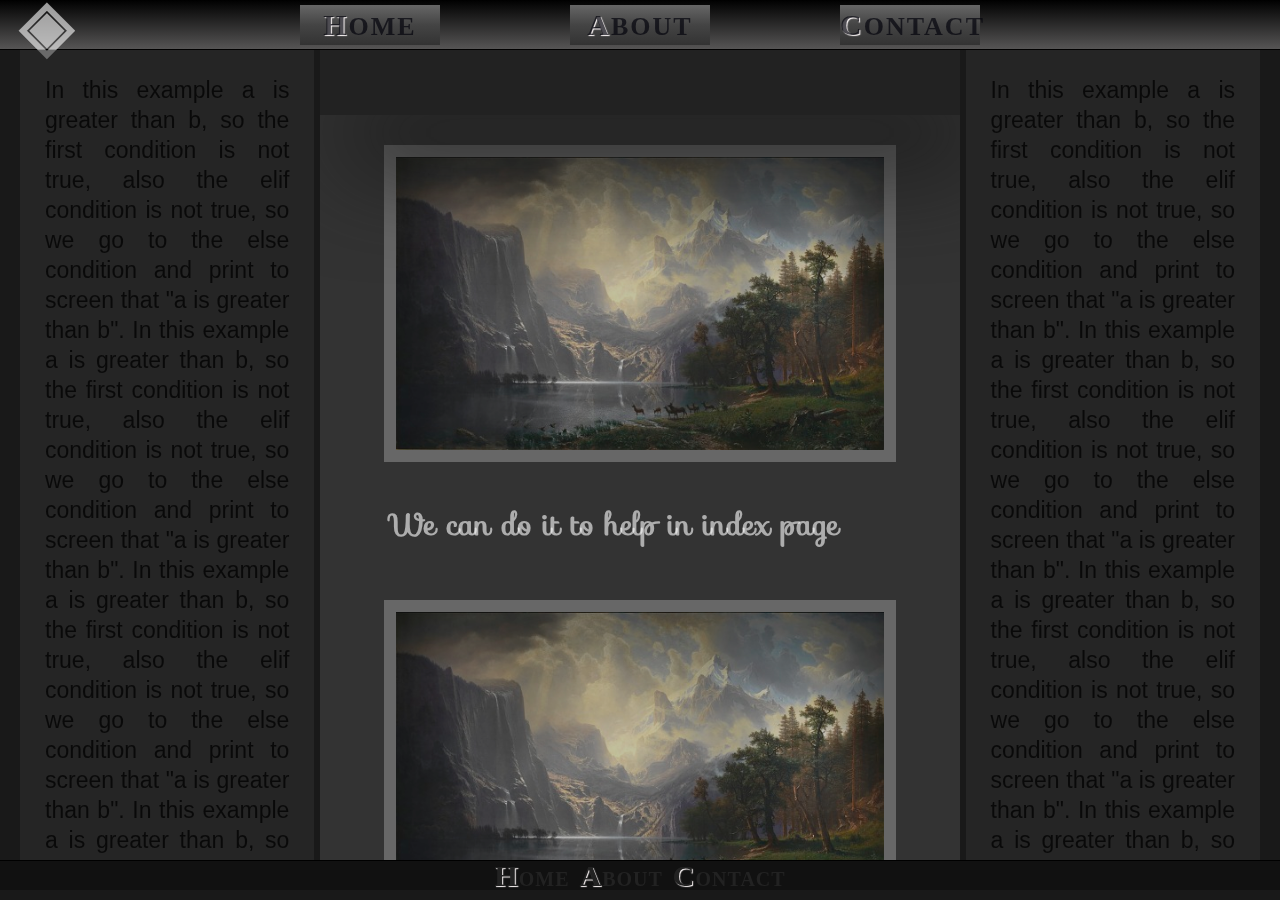
==== About.html @ 8f1318d8 "add files" ====
<!DOCTYPE html>
<html lang="en">

<head>
  <meta charset="UTF-8" />
  <meta name="viewport" content="width=device-width, initial-scale=1.0" />
  <title>ABOUT</title>
  <meta name="description" content="javascript">
  <link rel="stylesheet" href="https://fonts.googleapis.com/css?family=Sofia&effect=neon|outline|emboss|shadow-multiple|Audiowide/Trirong">
  <link rel="stylesheet" href="style.css">
  <style media="screen">
    #logo:after {
      content: '\25C8';
      font-size: 70px;
    }
  </style>
</head>

<body>
  <div id="header">
    <h3 id="logo"></h3>
    <a href="#" title="Home.html">HOME</a>
    <a href="#" title="About.html">ABOUT</a>
    <a href="#" title="Contact.html">CONTACT</a>
  </div>
  <div id="side-right">
    In this example a is greater than b, so the first condition is not true,
    also the elif condition is not true, so we go to the else condition and
    print to screen that "a is greater than b".
    In this example a is greater than b, so the first condition is not true,
    also the elif condition is not true, so we go to the else condition and
    print to screen that "a is greater than b".
    In this example a is greater than b, so the first condition is not true,
    also the elif condition is not true, so we go to the else condition and
    print to screen that "a is greater than b".
    In this example a is greater than b, so the first condition is not true,
    also the elif condition is not true, so we go to the else condition and
    print to screen that "a is greater than b".
    In this example a is greater than b, so the first condition is not true,
    also the elif condition is not true, so we go to the else condition and
    print to screen that "a is greater than b".
    In this example a is greater than b, so the first condition is not true,
    also the elif condition is not true, so we go to the else condition and
    print to screen that "a is greater than b".
    In this example a is greater than b, so the first condition is not true,
    also the elif condition is not true, so we go to the else condition and
    print to screen that "a is greater than b".
    In this example a is greater than b, so the first condition is not true,
    also the elif condition is not true, so we go to the else condition and
    print to screen that "a is greater than b".
  </div>
  <div id="side-left">
    In this example a is greater than b, so the first condition is not true,
    also the elif condition is not true, so we go to the else condition and
    print to screen that "a is greater than b".
    In this example a is greater than b, so the first condition is not true,
    also the elif condition is not true, so we go to the else condition and
    print to screen that "a is greater than b".
    In this example a is greater than b, so the first condition is not true,
    also the elif condition is not true, so we go to the else condition and
    print to screen that "a is greater than b".
    In this example a is greater than b, so the first condition is not true,
    also the elif condition is not true, so we go to the else condition and
    print to screen that "a is greater than b".
    In this example a is greater than b, so the first condition is not true,
    also the elif condition is not true, so we go to the else condition and
    print to screen that "a is greater than b".
    In this example a is greater than b, so the first condition is not true,
    also the elif condition is not true, so we go to the else condition and
    print to screen that "a is greater than b".
    In this example a is greater than b, so the first condition is not true,
    also the elif condition is not true, so we go to the else condition and
    print to screen that "a is greater than b".
    In this example a is greater than b, so the first condition is not true,
    also the elif condition is not true, so we go to the else condition and
    print to screen that "a is greater than b".
  </div>
  <div id="main">
    <h1 id="demo"></h1>
    <img src="boster.jpg" id="boster" alt="boster 2024"/>
    <p>
      We can do it to help in index page
    </p>
    <img src="boster.jpg" id="boster" alt="boster 2024"/>
    <p>
      We can do it to help in index page
    </p>
  </div>

  <div id="footer">
    <a>HOME</a> <a>ABOUT</a> <a>CONTACT</a>
  </div>
  <script type="text/javascript">
    'use strict';
    var demo = document.getElementById('demo');
    function sound() {
      demo.innerHTML = this.bark;
    }
    const ada = {
      name: 'Ada',
      breed: 'Bali Dog',
      bark: 'HOME'
    }

    function Page(title, style, content) {
      this.title = title;
      this.style = style;
      this.content = content;
    }

    Page.prototype.edit = function () {
      demo.innerHTML = this.title;
    }
    var a = document.querySelectorAll("a");
    for (var i = 0; i < a.length; i++) {
      let link = a[i];
      if (link.innerHTML == 'HOME') {
        link.addEventListener('click', () => {
          //link.href="Home.html";
          link.href = "index.html";
        });
        link.addEventListener('mouseover', () => {
          let home = new Page('HOME', 'dark', 'WELCOME HOME');
          home.edit();
        });
      } else if (link.innerHTML == 'ABOUT') {
        link.addEventListener('click', () => {
          link.href = "About.html";
        });
        link.addEventListener('mouseover', () => {
          let about = new Page('ABOUT', 'dark', 'WELCOME ABOUT');
          about.edit();
        });
      } else if (link.innerHTML == 'CONTACT') {
        link.addEventListener('click', () => {
          link.href = "Contact.html";
        });
        link.addEventListener('mouseover', () => {
          let contact = new Page('CONTACT', 'dark', 'WELCOME CONTACT');
          contact.edit();
        });
      }
    }



    setInterval(() => {
      demo.style.letterSpacing = '-1px';
    }, 1000);
    setInterval(() => {
      demo.style.letterSpacing = '3px';
    }, 2000);
  </script>
</body>

</html>
---- style.css ----
* {
  padding: 0;
  margin: 0;
  box-sizing: border-box;
}

body {
  width: 100vw;
  height: 100vh;
  background-color: #191919;
  color: rgba(255, 255, 255, 0.6);
  overflow: hidden;
  text-align: center;
  min-height: 400px !important;
  
}
img{
  filter:opacity(.7);
}
img:hover{
  filter:opacity(.9);
}
#main {
  width: 480px;
  height: 400px;
  background-color: #333;
  color: rgba(255, 255, 255, 0.6);
  margin: auto;
  font-size: 30px;
  font-weight: bold;
  font-family: tahoma;
  min-height: calc(100vh - 90px);
  overflow-y: scroll;
}

#main::-webkit-scrollbar {
  border: 2px solid #222;
  width: 22px;
}

#main::-webkit-scrollbar-thumb {
  /*background: transparent;*/
  background: #222;
  cursor: pointer;
  border: 2px solid grey;
  border-left: 2px solid #222;
  border-right: 2px solid #111;
  border-top: none;
  border-bottom: none;
  margin-left: 5px;
  margin-right: 5px;
}

#main::-webkit-scrollbar-thumb:hover {
  background: transparent;
  background: linear-gradient(to bottom, rgba(22, 33, 55, 0.4), rgba(22, 33, 55, 0.4), rgba(22, 33, 55, 0.4));
  background: #111;
  cursor: pointer;
  border: 1px solid #222;
  border-top: none;
  border-bottom: none;
}

#main::-webkit-scrollbar-track {
  background: linear-gradient(to bottom, rgba(22, 33, 55, 0.1), rgba(22, 33, 55, 0.1), rgba(22, 33, 55, 0.1));
  border-left: 1px solid #0c0c0c;
}

#main::-webkit-scrollbar-track:hover {
  background: linear-gradient(to bottom, rgba(22, 33, 55, 0.2), rgba(22, 33, 55, 0.2), rgba(22, 33, 55, 0.2));
}

#main #demo {
  text-align: center;
  padding-bottom:22px;
  z-index:100;
}

#main p {
  text-align: justify;
  padding: 22px 60px;
 font-family: "Sofia", sans-serif;
}

#header {
  margin-top: 0;
  width: 100%;
  background-color: #111;
  background: linear-gradient(to bottom, #000, #565555);
  /*height: 79px;*/
  height: 50px;
  display: flex;
  align-items: center;
  justify-content: center;
  gap: 30px;
  border-bottom: 1px solid black !important;
font-family: "Trirong", serif;
}

#footer {
  margin-top: 0;
  width: 100%;
  background-color: #111;
  /*height: 59px;*/
  height: 30px;
  display: flex;
  align-items: center;
  justify-content: center;
  gap: 10px;
  border-top: 1px solid black !important;
}

#header a {
  font-size: 26px;
  letter-spacing: 2px;
  /*color: #444;*/
  color: rgba(4, 4, 13, 0.704);
  text-decoration: none;
  font-weight: bold;
  max-width: 140px;
  min-width: 140px;
  /*  max-height: 80px;*/
  min-height: 40px;
  max-height: 50px;
  padding: 3px 0;
  transition: 1s;
  cursor: grabbing;
  /*background: linear-gradient(to left, #126, #012, #001);*/
  background: linear-gradient(to top, #333, #444, #666);
}

a:hover::first-letter {
  text-shadow: 1px 1px 1px black;
  transition: 2s;
  cursor: pointer;
}

a::first-letter {
  text-shadow: 1px 1px 1px snow;
  transition: 2s;
  cursor: pointer;
  font-size:30px;
}

#demo {
  padding-top: 2px;
  background: linear-gradient(to bottom, transparent 98%, #000 2%);
  font-size: 40px;
  letter-spacing: 3px;
  box-shadow: 20px 50px 100px #191919;
  visibility: visible;
  height: 50px;
}

#header a:hover {
  max-width: 140px;
  min-width: 140px;
  letter-spacing: -2px;
  color: #555;
  color: rgba(4, 4, 13, 0.89);
  transition: 2s;
  cursor: grabbing;
  /*background: linear-gradient(to top, #124, #012, #001);*/
  background: linear-gradient(to bottom, rgba(145, 145, 129, 0.483), rgba(119, 119, 193, 0.443), #00000018);
  transform: rotateX(12deg);
}

#footer a {
  font-size: 20px;
  letter-spacing: 1px;
  color: #222;
  text-decoration: none;
  font-weight: bold;
}

#boster {
  border: 12px solid rgba(255, 255, 255, 0.374);
  width: 80%;
  margin-top: 30px;
  margin-bottom: 10px;
  margin-left: 20px;
  margin-right: 20px;
}

@media(max-width:500px) {
  #boster{
    width:100%;
    margin: auto;
  }
  #header {
    border-bottom: 2px solid #000;
    gap: 30px;
  }

  #main {
    margin: 5px auto;
    padding: 10px auto;
    width: 495px;
    height: calc(100vh - 140px);
    height: calc(100vh - 90px);
    font-size: 20px;
    text-align: justify;
  }

  #main #demo {
    text-align: center;
    font-family: Sofia;
    padding-bottom:15px !important;
   text-align: center;
    font-family: Sofia;
    padding-bottom:15px;
    min-height:65px;
    position:sticky;
    top:0px;
    background:#222;
  }

  #main p {
    text-align: justify;
    padding: 22px auto;
  }

  #side-right {
    display: none;
    overflow-y: scroll;
    overflow-x: hidden;
   font-family: "Audiowide", sans-serif;
  }

  #side-left {
    display: none;
    overflow-y: scroll;
    overflow-x: hidden;
   font-family: "Audiowide", sans-serif;
  }

  #logo {
    display: none;
  }

  #boster {
    border: 6px solid rgba(255, 255, 255, 0.374);
    /*height: calc(100%-18%);*/
    width: 100%;
  }
}

@media(min-width:501px) {
  #header {
    border-bottom: 2px solid #111;
    gap: 40px;
  }

  #main {
    padding: 100px auto;
    height: calc(100vh - 140px);
    height: calc(100vh - 90px);
    width: calc(100vw - 50%);
  }

  #main #demo {
    text-align: center;
    font-family: Sofia;
    padding-bottom:15px;
    min-height:65px;
    position:sticky;
    top:0px;
    background:#222;
  }

  #main p {
    text-align: justify;
    padding: 22px 60px;
  }

  #side-right {
    display: none;
    overflow: auto;
    direction: rtl;
    overflow-y: scroll;
    overflow-x: hidden;
    line-height: 30px;
    text-align: justify;
    padding: 25px;
    font-size: 30px;
font-family: "Audiowide", sans-serif;
  }

  #side-left {
    display: none;
    overflow-y: scroll;
    overflow-x: hidden;
    line-height: 30px;
    text-align: justify;
    padding: 25px;
    font-size: 30px;
font-family: "Audiowide", sans-serif;
  }

  #side-right::-webkit-scrollbar {
    border: 2px solid #222;
    width: 22px;
  }

  #side-left::-webkit-scrollbar {
    border: 2px solid #222;
    width: 22px;
  }

  #side-right::-webkit-scrollbar-thumb {
    /*background: transparent;*/
    background: #222;
    cursor: pointer;
    border: 2px solid grey;
    border-right: 2px solid #222;
    border-left: 2px solid #111;
    border-top: none;
    border-bottom: none;
  }

  #side-left::-webkit-scrollbar-thumb {
    /*background: transparent;*/
    background: #222;
    cursor: pointer;
    border: 2px solid grey;
    border-left: 2px solid #222;
    border-right: 2px solid #111;
    border-top: none;
    border-bottom: none;
    margin-left: 5px;
    margin-right: 5px;
  }

  #side-right::-webkit-scrollbar-thumb:hover {
    background: transparent;
    background: linear-gradient(to bottom, rgba(22, 33, 55, 0.4), rgba(22, 33, 55, 0.4), rgba(22, 33, 55, 0.4));
    background: #111;
    cursor: pointer;
    border: 1px solid #222;
    border-top: none;
    border-bottom: none;
  }

  #side-left::-webkit-scrollbar-thumb:hover {
    background: transparent;
    background: linear-gradient(to bottom, rgba(22, 33, 55, 0.4), rgba(22, 33, 55, 0.4), rgba(22, 33, 55, 0.4));
    background: #111;
    cursor: pointer;
    border: 1px solid #222;
    border-top: none;
    border-bottom: none;
  }

  #side-right::-webkit-scrollbar-track {
    background: linear-gradient(to bottom, rgba(22, 33, 55, 0.1), rgba(22, 33, 55, 0.1), rgba(22, 33, 55, 0.1));
    border-right: 1px solid #0c0c0c;
  }

  #side-left::-webkit-scrollbar-track {
    background: linear-gradient(to bottom, rgba(22, 33, 55, 0.1), rgba(22, 33, 55, 0.1), rgba(22, 33, 55, 0.1));
    border-left: 1px solid #0c0c0c;
  }

  #side-right::-webkit-scrollbar-track:hover {
    background: linear-gradient(to bottom, rgba(22, 33, 55, 0.2), rgba(22, 33, 55, 0.2), rgba(22, 33, 55, 0.2));
  }

  #side-left::-webkit-scrollbar-track:hover {
    background: linear-gradient(to bottom, rgba(22, 33, 55, 0.2), rgba(22, 33, 55, 0.2), rgba(22, 33, 55, 0.2));
  }

}

@media(min-width:900px) {
  #header {
    border-bottom: 2px solid #111;
    gap: 130px;
  }

  #main {
    height: calc(100vh - 90px);
  }

  #main #demo {
    text-align: center;
    font-family: Sofia;
    padding-bottom:15px;
    min-height:65px;
    position:sticky;
    top:0px;
    background:#222;
  }

  #main p {
    text-align: justify;
    padding: 22px 70px;
  }

  #side-right {
    display: block;
    width: 23%;
    right: 20px;
    /*background-color: rgba(25, 25, 25, 0.1);*/
    background-color: rgba(50, 50, 50, 0.5);
    position: absolute;
    height: calc(100vh - 140px);
    height: calc(100vh - 90px);
    font-family: fantasy;
    font-size: 23px;
    /*color: #001;*/
    color: rgba(9, 9, 9, 0.927);
   font-family: "Audiowide", sans-serif;
  }

  #side-left {
    display: block;
    width: 23%;
    left: 20px;
    /*background-color: rgba(25, 25, 25, 0.3);*/
    background-color: rgba(50, 50, 50, 0.5);
    position: absolute;
    height: calc(100vh - 140px);
    height: calc(100vh - 90px);
    font-family: fantasy;
    font-size: 23px;
    /*color: #001;*/
    color: rgba(9, 9, 9, 0.927);
   font-family: "Audiowide", sans-serif;
  }

  #logo {
    position: absolute;
    left: 20px;
    display: block;
  }

  #logo:after {
    content: '\00A4';
    font-size: 80px;
  }
}
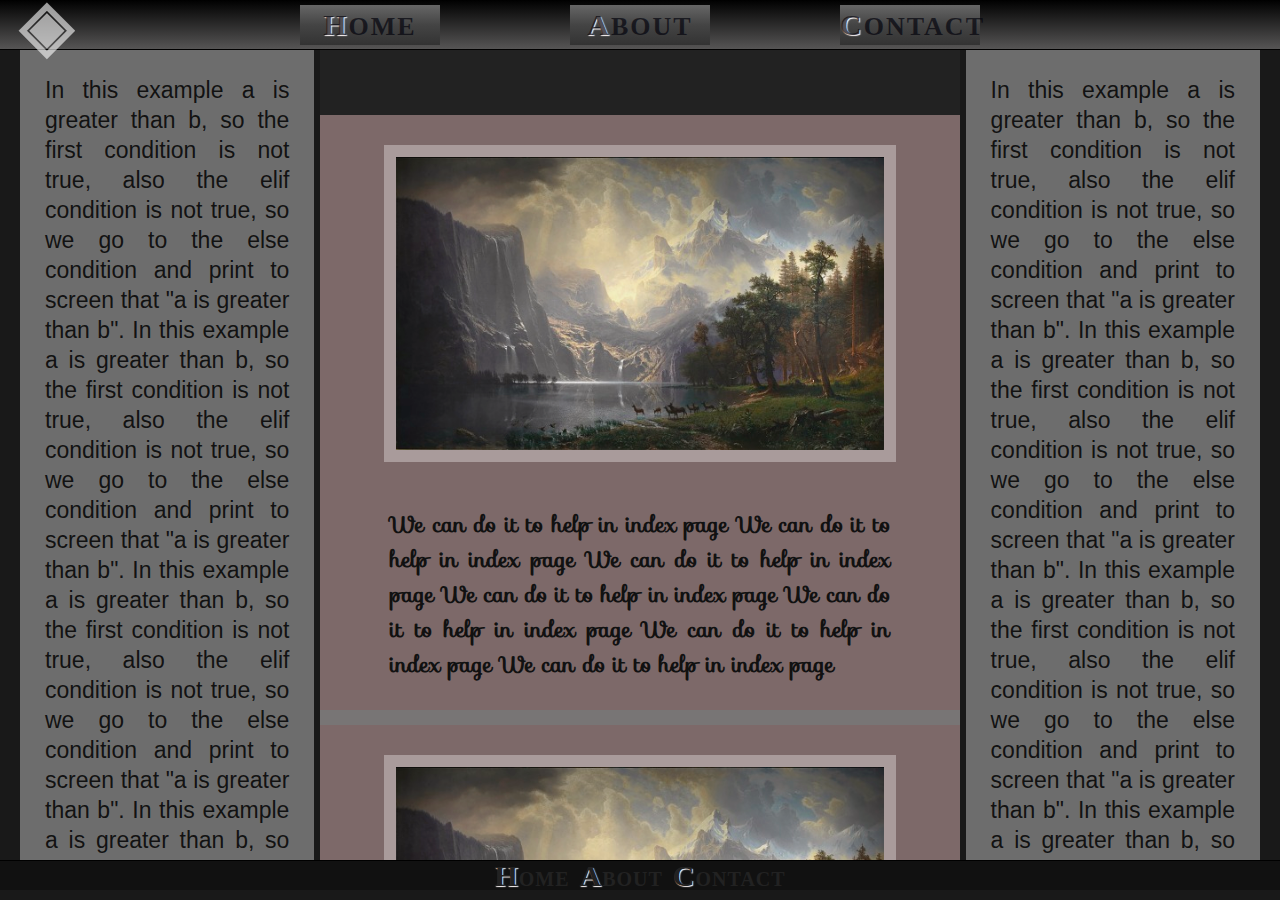
==== commit df218d2f: "Add files via upload" ====
--- a/About.html
+++ b/About.html
@@ -6,12 +6,18 @@
   <meta name="viewport" content="width=device-width, initial-scale=1.0" />
   <title>ABOUT</title>
   <meta name="description" content="javascript">
-  <link rel="stylesheet" href="https://fonts.googleapis.com/css?family=Sofia&effect=neon|outline|emboss|shadow-multiple|Audiowide/Trirong">
+  <link rel="stylesheet"
+    href="https://fonts.googleapis.com/css?family=Sofia&effect=neon|outline|emboss|shadow-multiple|Audiowide/Trirong">
   <link rel="stylesheet" href="style.css">
   <style media="screen">
     #logo:after {
       content: '\25C8';
       font-size: 70px;
+      z-index: 111;
+    }
+    h3#logo:hover{
+      transform: rotate(360deg) !important;
+      color: rgb(226, 43, 92);
     }
   </style>
 </head>
@@ -77,14 +83,30 @@
   </div>
   <div id="main">
     <h1 id="demo"></h1>
-    <img src="boster.jpg" id="boster" alt="boster 2024"/>
-    <p>
-      We can do it to help in index page
-    </p>
-    <img src="boster.jpg" id="boster" alt="boster 2024"/>
-    <p>
-      We can do it to help in index page
-    </p>
+    <div>
+      <img src="boster.jpg" class="boster" alt="boster 2024" />
+      <p>
+        We can do it to help in index page
+        We can do it to help in index page
+        We can do it to help in index page
+        We can do it to help in index page
+        We can do it to help in index page
+        We can do it to help in index page
+        We can do it to help in index page
+      </p>
+    </div>
+    <div>
+      <img src="boster.jpg" class="boster" alt="boster 2024" />
+      <p>
+        We can do it to help in index page
+        We can do it to help in index page
+        We can do it to help in index page
+        We can do it to help in index page
+        We can do it to help in index page
+        We can do it to help in index page
+        We can do it to help in index page
+      </p>
+    </div>
   </div>
 
   <div id="footer">
--- a/style.css
+++ b/style.css
@@ -12,18 +12,25 @@
   overflow: hidden;
   text-align: center;
   min-height: 400px !important;
-  
-}
-img{
-  filter:opacity(.7);
-}
-img:hover{
-  filter:opacity(.9);
-}
+}
+
+img {
+  filter: opacity(.9);
+}
+
+img:hover {
+  filter: opacity(1);
+}
+
+#main div {
+  background-color: rgba(146, 60, 60, 0.201);
+}
+
 #main {
   width: 480px;
   height: 400px;
-  background-color: #333;
+  /*background-color: #333;*/
+  background-color: #e4dede78;
   color: rgba(255, 255, 255, 0.6);
   margin: auto;
   font-size: 30px;
@@ -72,14 +79,17 @@
 
 #main #demo {
   text-align: center;
-  padding-bottom:22px;
-  z-index:100;
+  padding-bottom: 2px;
+  z-index: 100;
 }
 
 #main p {
   text-align: justify;
-  padding: 22px 60px;
- font-family: "Sofia", sans-serif;
+  padding: 28px 60px;
+  margin-bottom: 15px;
+  font-family: "Sofia", sans-serif;
+  font-size: 22px;
+  color: #111 !important;
 }
 
 #header {
@@ -94,7 +104,7 @@
   justify-content: center;
   gap: 30px;
   border-bottom: 1px solid black !important;
-font-family: "Trirong", serif;
+  font-family: "Trirong", serif;
 }
 
 #footer {
@@ -139,7 +149,7 @@
   text-shadow: 1px 1px 1px snow;
   transition: 2s;
   cursor: pointer;
-  font-size:30px;
+  font-size: 30px;
 }
 
 #demo {
@@ -147,9 +157,9 @@
   background: linear-gradient(to bottom, transparent 98%, #000 2%);
   font-size: 40px;
   letter-spacing: 3px;
-  box-shadow: 20px 50px 100px #191919;
+  /*box-shadow: 20px 50px 100px #191919;*/
   visibility: visible;
-  height: 50px;
+  height: 40px;
 }
 
 #header a:hover {
@@ -173,7 +183,7 @@
   font-weight: bold;
 }
 
-#boster {
+.boster {
   border: 12px solid rgba(255, 255, 255, 0.374);
   width: 80%;
   margin-top: 30px;
@@ -183,19 +193,20 @@
 }
 
 @media(max-width:500px) {
-  #boster{
-    width:100%;
+  .boster {
+    width: 100%;
     margin: auto;
   }
+
   #header {
     border-bottom: 2px solid #000;
-    gap: 30px;
+    gap: 10px;
   }
 
   #main {
     margin: 5px auto;
     padding: 10px auto;
-    width: 495px;
+    width: 450px;
     height: calc(100vh - 140px);
     height: calc(100vh - 90px);
     font-size: 20px;
@@ -205,40 +216,45 @@
   #main #demo {
     text-align: center;
     font-family: Sofia;
-    padding-bottom:15px !important;
-   text-align: center;
+    padding-bottom: 15px !important;
+    text-align: center;
     font-family: Sofia;
-    padding-bottom:15px;
-    min-height:65px;
-    position:sticky;
-    top:0px;
-    background:#222;
+    padding-bottom: 15px;
+    min-height: 95px;
+    position: sticky;
+    top: 0px;
+    background: #222;
+  }
+
+  #main div {
+    background-color: rgba(60, 146, 138, 0.201);
+    min-height: fit-content;
   }
 
   #main p {
     text-align: justify;
-    padding: 22px auto;
+    padding: 33px auto;
   }
 
   #side-right {
     display: none;
     overflow-y: scroll;
     overflow-x: hidden;
-   font-family: "Audiowide", sans-serif;
+    font-family: "Audiowide", sans-serif;
   }
 
   #side-left {
     display: none;
     overflow-y: scroll;
     overflow-x: hidden;
-   font-family: "Audiowide", sans-serif;
+    font-family: "Audiowide", sans-serif;
   }
 
   #logo {
     display: none;
   }
 
-  #boster {
+  .boster {
     border: 6px solid rgba(255, 255, 255, 0.374);
     /*height: calc(100%-18%);*/
     width: 100%;
@@ -261,16 +277,17 @@
   #main #demo {
     text-align: center;
     font-family: Sofia;
-    padding-bottom:15px;
-    min-height:65px;
-    position:sticky;
-    top:0px;
-    background:#222;
+    padding-bottom: 15px;
+    min-height: 65px;
+    position: sticky;
+    top: 0px;
+    background: #222;
   }
 
   #main p {
     text-align: justify;
-    padding: 22px 60px;
+    padding: 28px 60px;
+    margin-bottom: 15px;
   }
 
   #side-right {
@@ -283,7 +300,7 @@
     text-align: justify;
     padding: 25px;
     font-size: 30px;
-font-family: "Audiowide", sans-serif;
+    font-family: "Audiowide", sans-serif;
   }
 
   #side-left {
@@ -294,7 +311,7 @@
     text-align: justify;
     padding: 25px;
     font-size: 30px;
-font-family: "Audiowide", sans-serif;
+    font-family: "Audiowide", sans-serif;
   }
 
   #side-right::-webkit-scrollbar {
@@ -384,16 +401,17 @@
   #main #demo {
     text-align: center;
     font-family: Sofia;
-    padding-bottom:15px;
-    min-height:65px;
-    position:sticky;
-    top:0px;
-    background:#222;
+    padding-bottom: 15px;
+    min-height: 65px;
+    position: sticky;
+    top: 0px;
+    background: #222;
   }
 
   #main p {
     text-align: justify;
-    padding: 22px 70px;
+    padding: 28px 70px;
+    margin-bottom: 15px;
   }
 
   #side-right {
@@ -401,7 +419,8 @@
     width: 23%;
     right: 20px;
     /*background-color: rgba(25, 25, 25, 0.1);*/
-    background-color: rgba(50, 50, 50, 0.5);
+    /*background-color: rgba(50, 50, 50, 0.5);*/
+    background-color: rgba(194, 194, 194, 0.5);
     position: absolute;
     height: calc(100vh - 140px);
     height: calc(100vh - 90px);
@@ -409,7 +428,7 @@
     font-size: 23px;
     /*color: #001;*/
     color: rgba(9, 9, 9, 0.927);
-   font-family: "Audiowide", sans-serif;
+    font-family: "Audiowide", sans-serif;
   }
 
   #side-left {
@@ -417,7 +436,7 @@
     width: 23%;
     left: 20px;
     /*background-color: rgba(25, 25, 25, 0.3);*/
-    background-color: rgba(50, 50, 50, 0.5);
+    background-color: rgba(194, 194, 194, 0.5);
     position: absolute;
     height: calc(100vh - 140px);
     height: calc(100vh - 90px);
@@ -425,17 +444,20 @@
     font-size: 23px;
     /*color: #001;*/
     color: rgba(9, 9, 9, 0.927);
-   font-family: "Audiowide", sans-serif;
+    font-family: "Audiowide", sans-serif;
   }
 
   #logo {
     position: absolute;
     left: 20px;
     display: block;
+    z-index: 111;
   }
 
   #logo:after {
     content: '\00A4';
     font-size: 80px;
-  }
+    z-index: 111;
+  }
+
 }